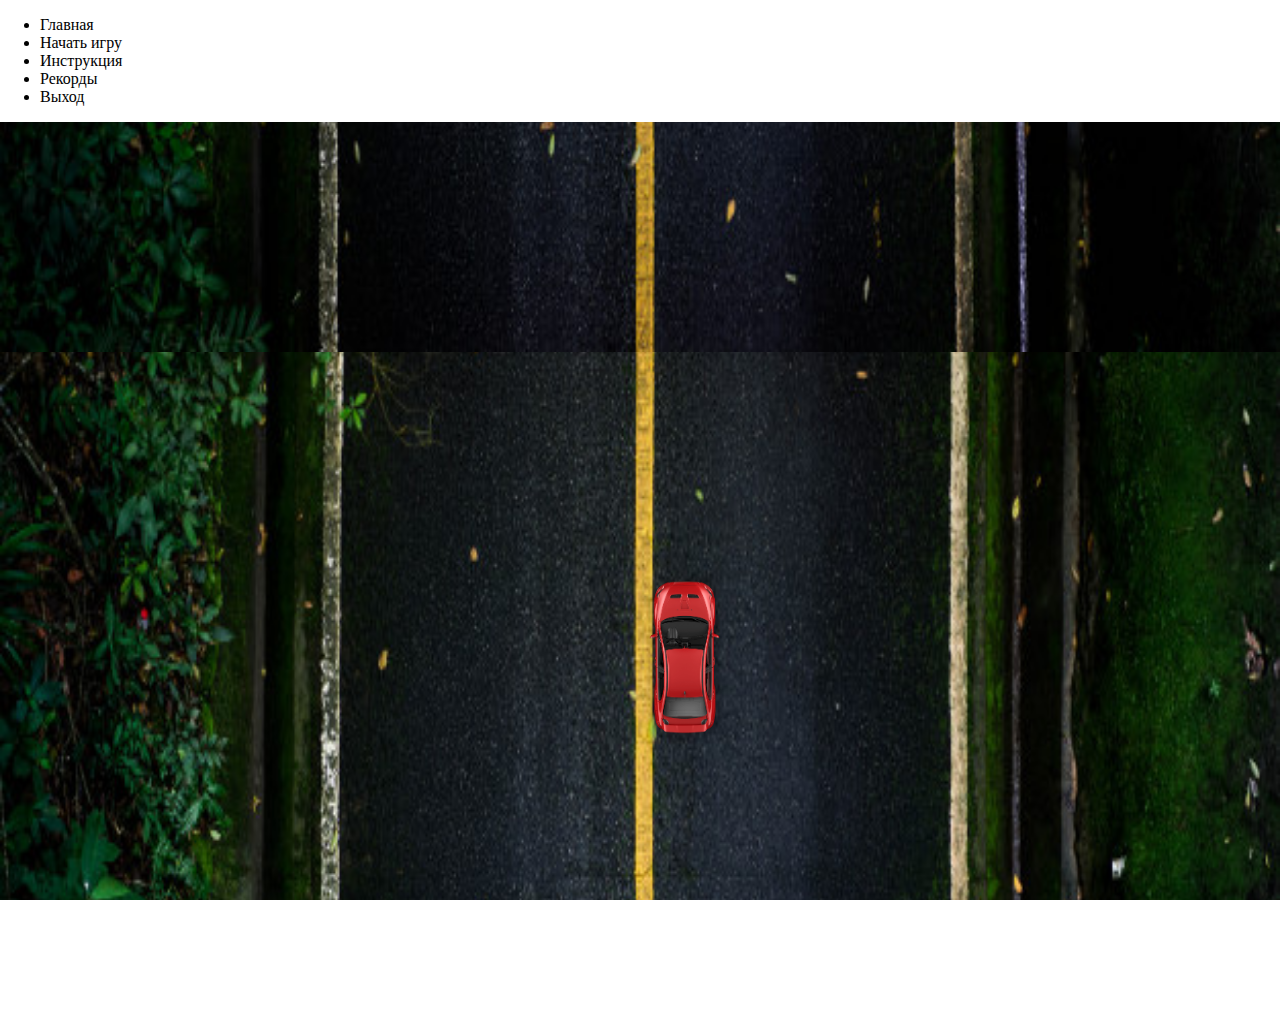
==== Game.html @ e24809b1 "init" ====
<!DOCTYPE html>
<html>
    <head>
        <title>Game_racing</title>
        <link rel="stylesheet" href="Game.css">
        <meta charset="utf-8">
    </head>
    <body>
            <ul class = "list">
                    <li>Главная</li>
                    <li>Начать игру</li>
                    <li>Инструкция</li>
                    <li>Рекорды</li>
                    <li>Выход</li>
            </ul>
        <div class="wrapper">
            <canvas width="0" height="0" class="canvas" id="canvas"></canvas>
        </div>
        <script src="Game.js"></script>
    </body>
</html>
---- Game.css ----
body, html
{
    width: 100%;
    height: 100%;
    padding: 0px;
    margin: 0px;
    overflow: hidden;
}
 
.wrapper
{
    width: 100%;
    height: 100%;
}
 
.canvas
{
    width: 100%;
    height: 100%;
    background: #000;
}
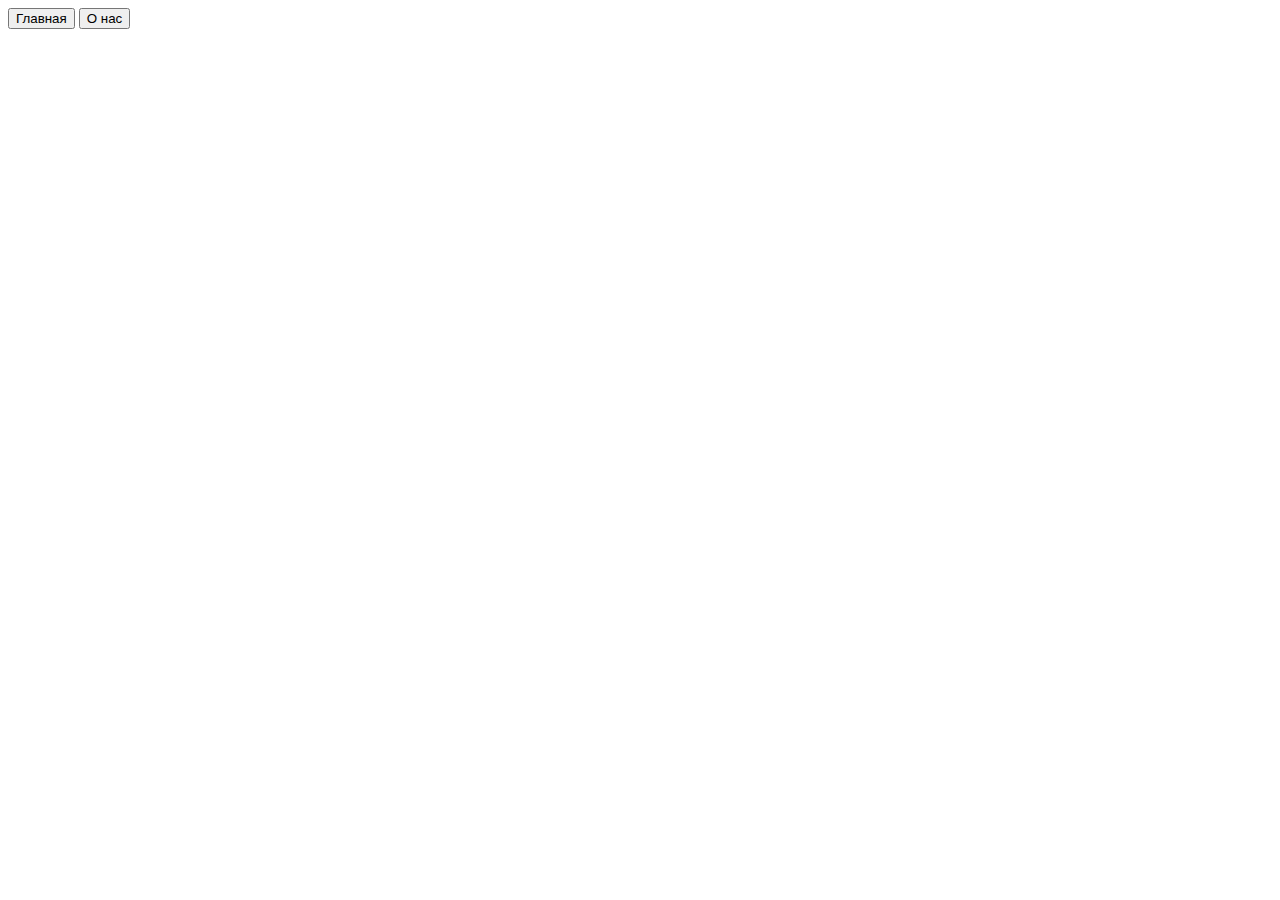
==== commit 657ed954: "css" ====
--- a/Game.html
+++ b/Game.html
@@ -2,20 +2,17 @@
 <html>
     <head>
         <title>Game_racing</title>
-        <link rel="stylesheet" href="Game.css">
+        <link rel="stylesheet" href="Game1.css">
         <meta charset="utf-8">
     </head>
     <body>
-            <ul class = "list">
-                    <li>Главная</li>
-                    <li>Начать игру</li>
-                    <li>Инструкция</li>
-                    <li>Рекорды</li>
-                    <li>Выход</li>
-            </ul>
-        <div class="wrapper">
-            <canvas width="0" height="0" class="canvas" id="canvas"></canvas>
+        <div id='IPage'>
+
         </div>
-        <script src="Game.js"></script>
+        <input type=button value='Главная' onclick='switchToMainPage()'>
+        <span id='IPhotosButtons'></span>
+        <input type=button value='О нас' onclick='switchToAboutPage()'>
+        <script src="Game1.js"></script>
+        <script src="game.js"></script>
     </body>
-</html>+</html>
